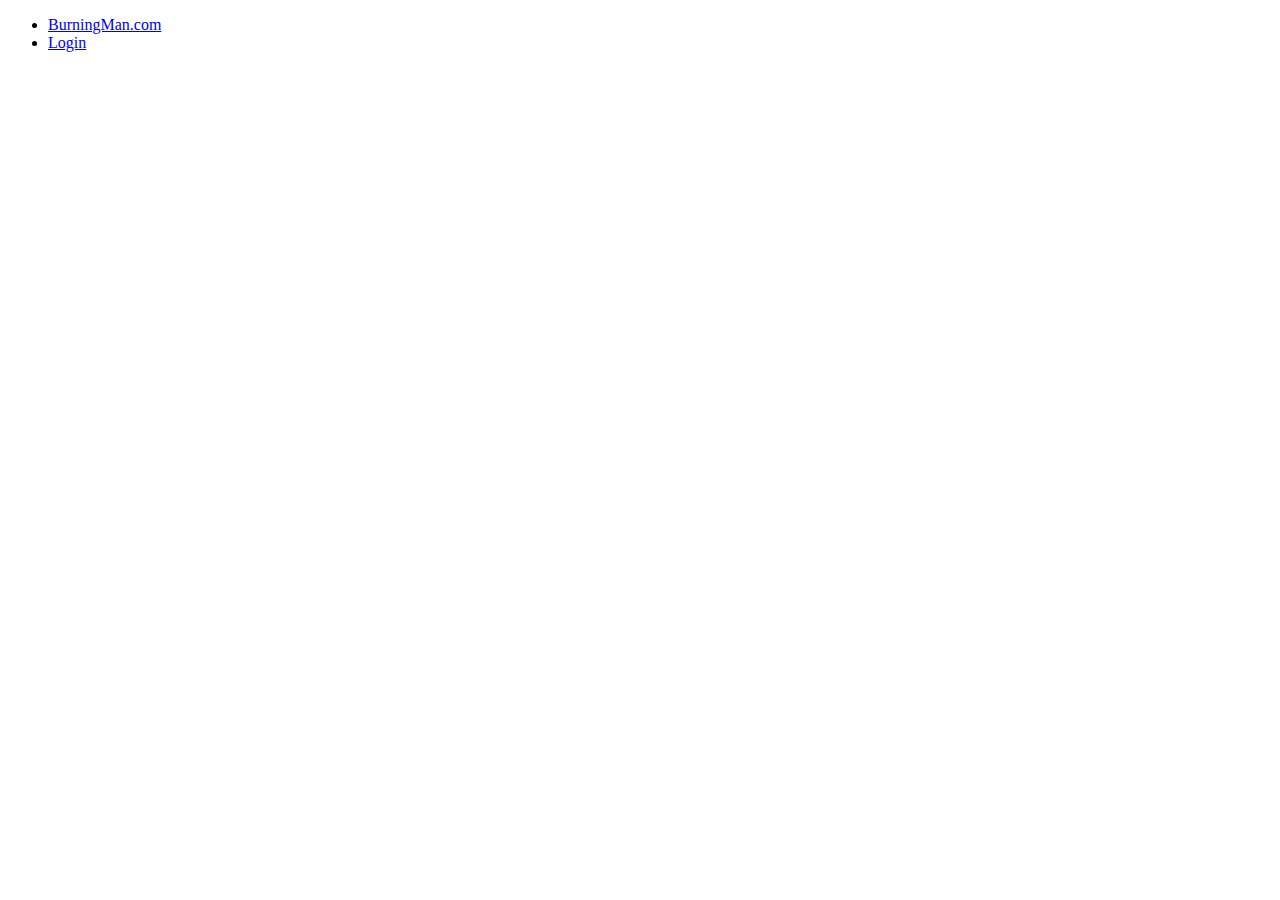
==== Pages/index.html @ cbf037cc "Basic Website Design Start" ====
<!DOCTYPE html>
<html lang="en">
<head>
    <meta charset="UTF-8">
    <meta name="viewport" content="width=device-width, initial-scale=1.0">
    <title>Name Generator</title>
    <link rel="stylesheet" type="text/css" href="style.css">
    <link rel="stylesheet" href="https://cdn.jsdelivr.net/npm/bootstrap@4.5.3/dist/css/bootstrap.min.css" integrity="sha384-TX8t27EcRE3e/ihU7zmQxVncDAy5uIKz4rEkgIXeMed4M0jlfIDPvg6uqKI2xXr2" crossorigin="anonymous">
    
</head>
<body>
    <ul class="nav nav-pills justify-content-end">
        <li class="nav-item">
          <a class="nav-link active" href="#">BurningMan.com</a>
        </li>
        <li class="nav-item">
          <a class="nav-link" href="/Pages/name.html">Login</a>
        </li>
        <!-- <li class="nav-item">
          <a class="nav-link" href="#">Home</a>
        </li> -->
        <!-- <li class="nav-item">
          <a class="nav-link disabled" href="#" tabindex="-1" aria-disabled="true">Disabled</a>
        </li> -->
      </ul>

      
</body>
</html>
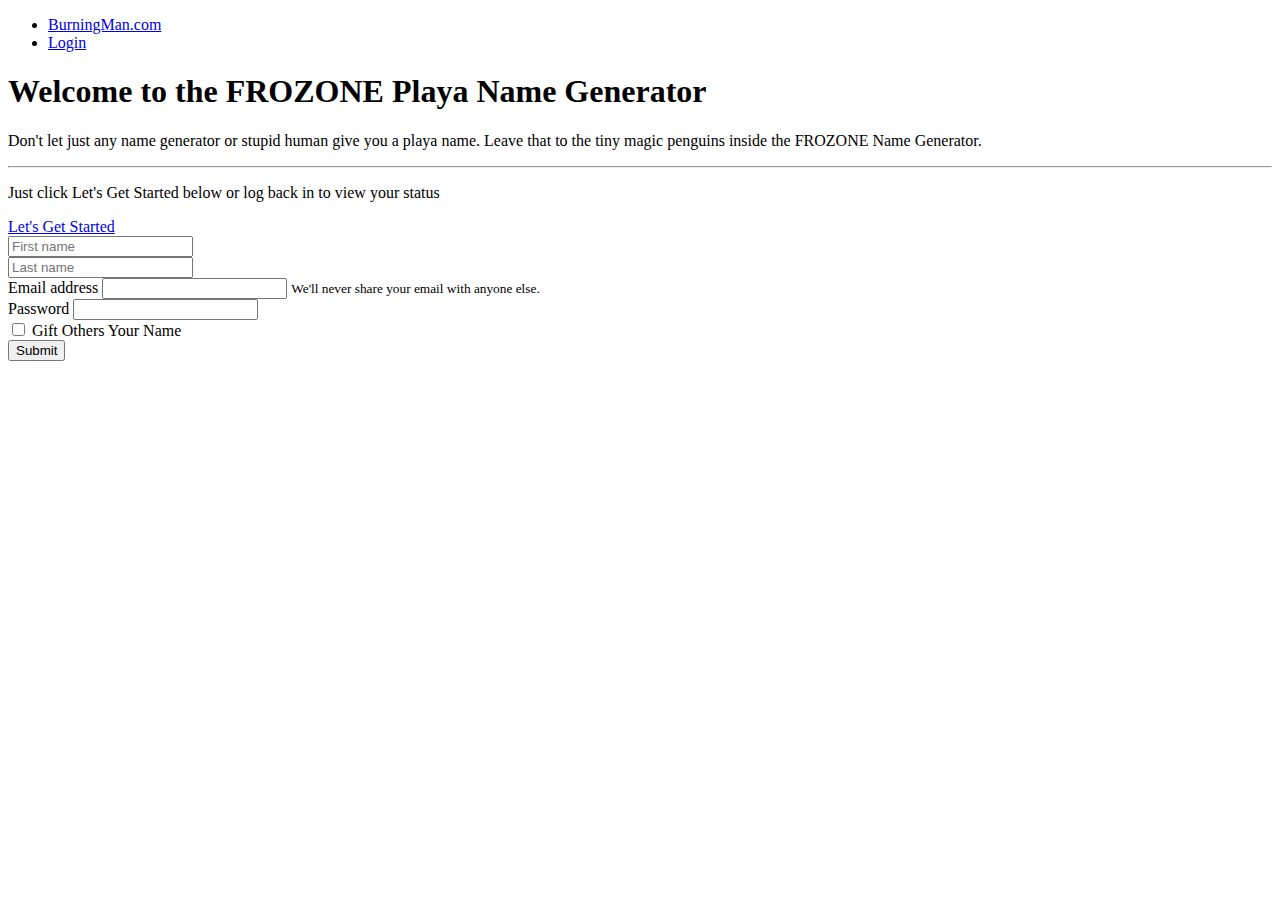
==== commit b8bd862d: "Index Update v1" ====
--- a/Pages/index.html
+++ b/Pages/index.html
@@ -24,6 +24,41 @@
         </li> -->
       </ul>
 
-      
+      <div class="jumbotron mainWelcomeScreen">
+        <h1 class="display-4">Welcome to the FROZONE Playa Name Generator</h1>
+        <p class="lead">Don't let just any name generator or stupid human give you a playa name.  Leave that to the tiny magic penguins inside the 
+            FROZONE Name Generator.</p>
+        <hr class="my-4">
+        <p>Just click Let's Get Started below or log back in to view your status</p>
+        <a class="btn btn-primary btn-lg" href="#" role="button">Let's Get Started</a>
+      </div>      
+      <div class="userInformation">
+        <form>
+            <div class="form-group">
+                <div class="row">
+                    <div class="col">
+                      <input type="text" class="form-control" placeholder="First name">
+                    </div>
+                    <div class="col">
+                      <input type="text" class="form-control" placeholder="Last name">
+                    </div>
+                  </div>
+              <label for="exampleInputEmail1">Email address</label>
+              <input type="email" class="form-control" id="exampleInputEmail1" aria-describedby="emailHelp">
+              <small id="emailHelp" class="form-text text-muted">We'll never share your email with anyone else.</small>
+            </div>
+            <div class="form-group">
+              <label for="exampleInputPassword1">Password</label>
+              <input type="password" class="form-control" id="exampleInputPassword1">
+            </div>
+            <div class="form-group form-check">
+              <input type="checkbox" class="form-check-input" id="giftNameCheckBox">
+              <label class="form-check-label" for="giftNameCheckBox">Gift Others Your Name</label>
+            </div>
+            <button type="submit" class="btn btn-primary">Submit</button>
+          </form>
+      </div>
+
+
 </body>
 </html>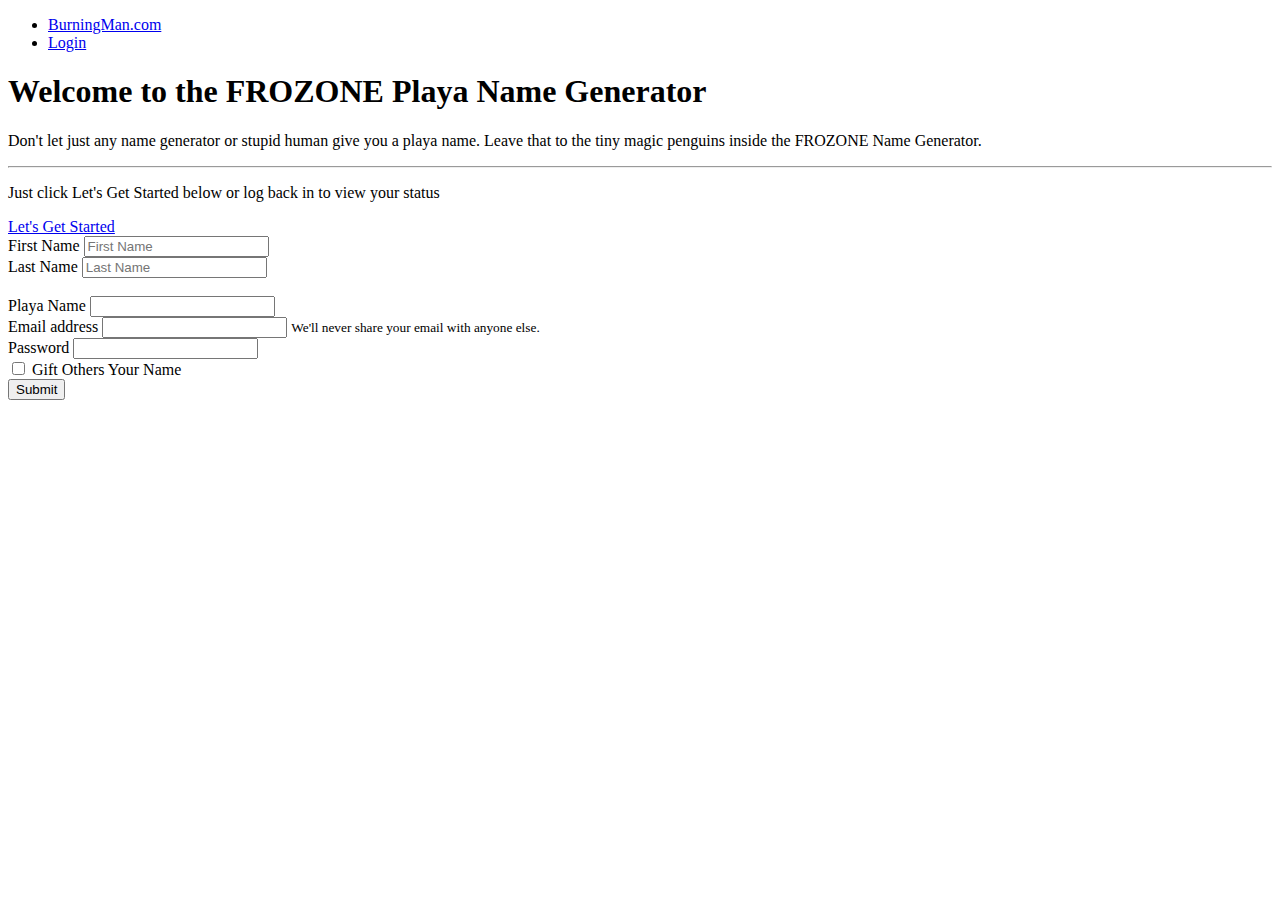
==== commit 9f870066: "Index Update v2" ====
--- a/Pages/index.html
+++ b/Pages/index.html
@@ -4,9 +4,9 @@
     <meta charset="UTF-8">
     <meta name="viewport" content="width=device-width, initial-scale=1.0">
     <title>Name Generator</title>
-    <link rel="stylesheet" type="text/css" href="style.css">
+    <link rel="stylesheet" type="text/css" href="/style.css">
     <link rel="stylesheet" href="https://cdn.jsdelivr.net/npm/bootstrap@4.5.3/dist/css/bootstrap.min.css" integrity="sha384-TX8t27EcRE3e/ihU7zmQxVncDAy5uIKz4rEkgIXeMed4M0jlfIDPvg6uqKI2xXr2" crossorigin="anonymous">
-    
+    <meta name="viewport" content="width=device-width, initial-scale=1, maximum-scale=1, user-scalable=no">
 </head>
 <body>
     <ul class="nav nav-pills justify-content-end">
@@ -14,7 +14,7 @@
           <a class="nav-link active" href="#">BurningMan.com</a>
         </li>
         <li class="nav-item">
-          <a class="nav-link" href="/Pages/name.html">Login</a>
+          <a class="nav-link" href="https://www.seahawks.com/">Login</a>
         </li>
         <!-- <li class="nav-item">
           <a class="nav-link" href="#">Home</a>
@@ -25,23 +25,30 @@
       </ul>
 
       <div class="jumbotron mainWelcomeScreen">
-        <h1 class="display-4">Welcome to the FROZONE Playa Name Generator</h1>
-        <p class="lead">Don't let just any name generator or stupid human give you a playa name.  Leave that to the tiny magic penguins inside the 
+        <h1 class="homePageWelcome">Welcome to the FROZONE Playa Name Generator</h1>
+        <p class="homePageTagLine">Don't let just any name generator or stupid human give you a playa name.  Leave that to the tiny magic penguins inside the 
             FROZONE Name Generator.</p>
         <hr class="my-4">
         <p>Just click Let's Get Started below or log back in to view your status</p>
         <a class="btn btn-primary btn-lg" href="#" role="button">Let's Get Started</a>
       </div>      
-      <div class="userInformation">
+      <div class="userInformation hide">
         <form>
-            <div class="form-group">
+            <div class="form-group hide">
                 <div class="row">
                     <div class="col">
-                      <input type="text" class="form-control" placeholder="First name">
+                    <label for="firstName">First Name</label>
+                      <input type="name" class="form-control" id="firstName" placeholder="First Name">
                     </div>
                     <div class="col">
-                      <input type="text" class="form-control" placeholder="Last name">
+                        <label for="lastName">Last Name</label>
+                        <input type="name" class="form-control" id="lastName" placeholder="Last Name">
                     </div>
+                  </div>
+                  <br>
+                  <div class="form-group">
+                    <label for="playaName">Playa Name</label>
+                    <input type="name" class="form-control" id="playaName">
                   </div>
               <label for="exampleInputEmail1">Email address</label>
               <input type="email" class="form-control" id="exampleInputEmail1" aria-describedby="emailHelp">
